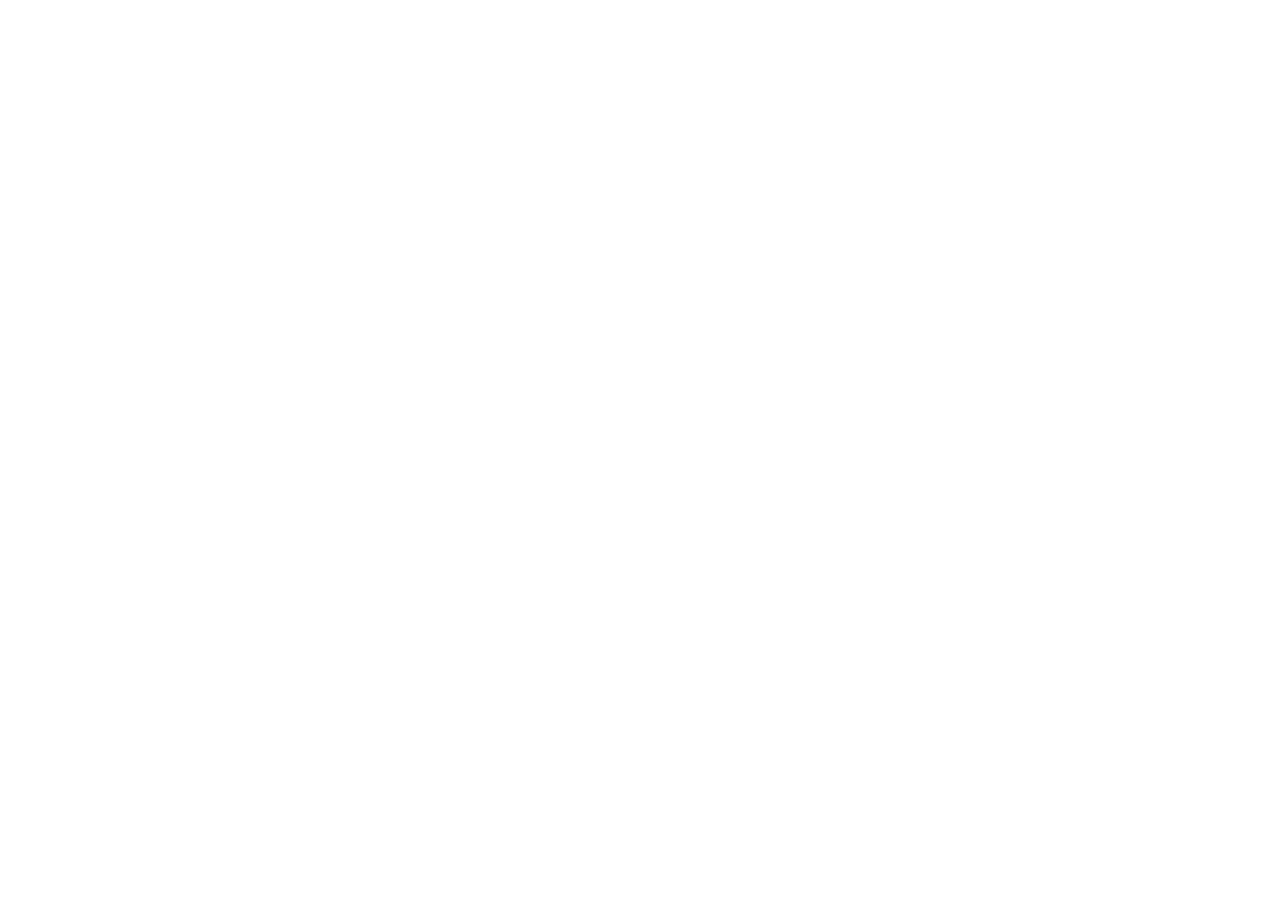
==== index.html @ 378a25c8 "Create index.html" ====
<!DOCTYPE html>
<html lang="en">
<head>
    <meta charset="UTF-8">
    <meta name="viewport" content="width=device-width, initial-scale=1.0">
    <meta http-equiv="X-UA-Compatible" content="ie=edge">
    <title>JSON Test</title>
</head>
<body>
    <div id="myData"></div>
    <script>
        fetch('people.json')
            .then(function (response) {
                return response.json();
            })
            .then(function (data) {
                appendData(data);
            })
            .catch(function (err) {
                console.log('error: ' + err);
            });
        function appendData(data) {
            var mainContainer = document.getElementById("myData");
            for (var i = 0; i < data.length; i++) {
                var div = document.createElement("div");
                div.innerHTML = 'Name: ' + data[i].firstName + ' ' + data[i].lastName;
                mainContainer.appendChild(div);
            }
        }
    </script>
</body>
</html>
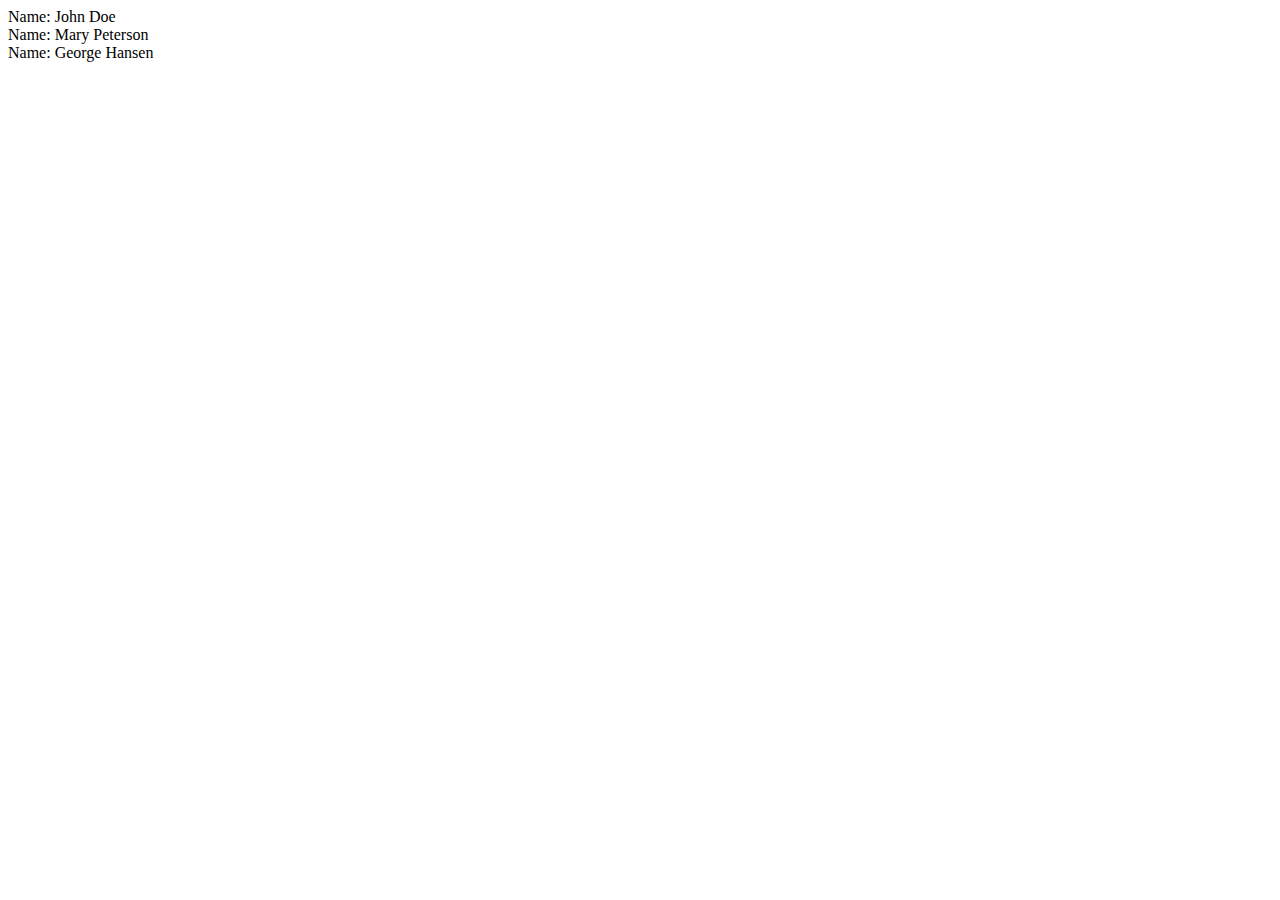
==== commit 794228ee: "Update index.html" ====
--- a/index.html
+++ b/index.html
@@ -5,6 +5,7 @@
     <meta name="viewport" content="width=device-width, initial-scale=1.0">
     <meta http-equiv="X-UA-Compatible" content="ie=edge">
     <title>JSON Test</title>
+    <link rel="stylesheet" type="text/css" href="css/fullpage.min.css" />
 </head>
 <body>
     <div id="myData"></div>
